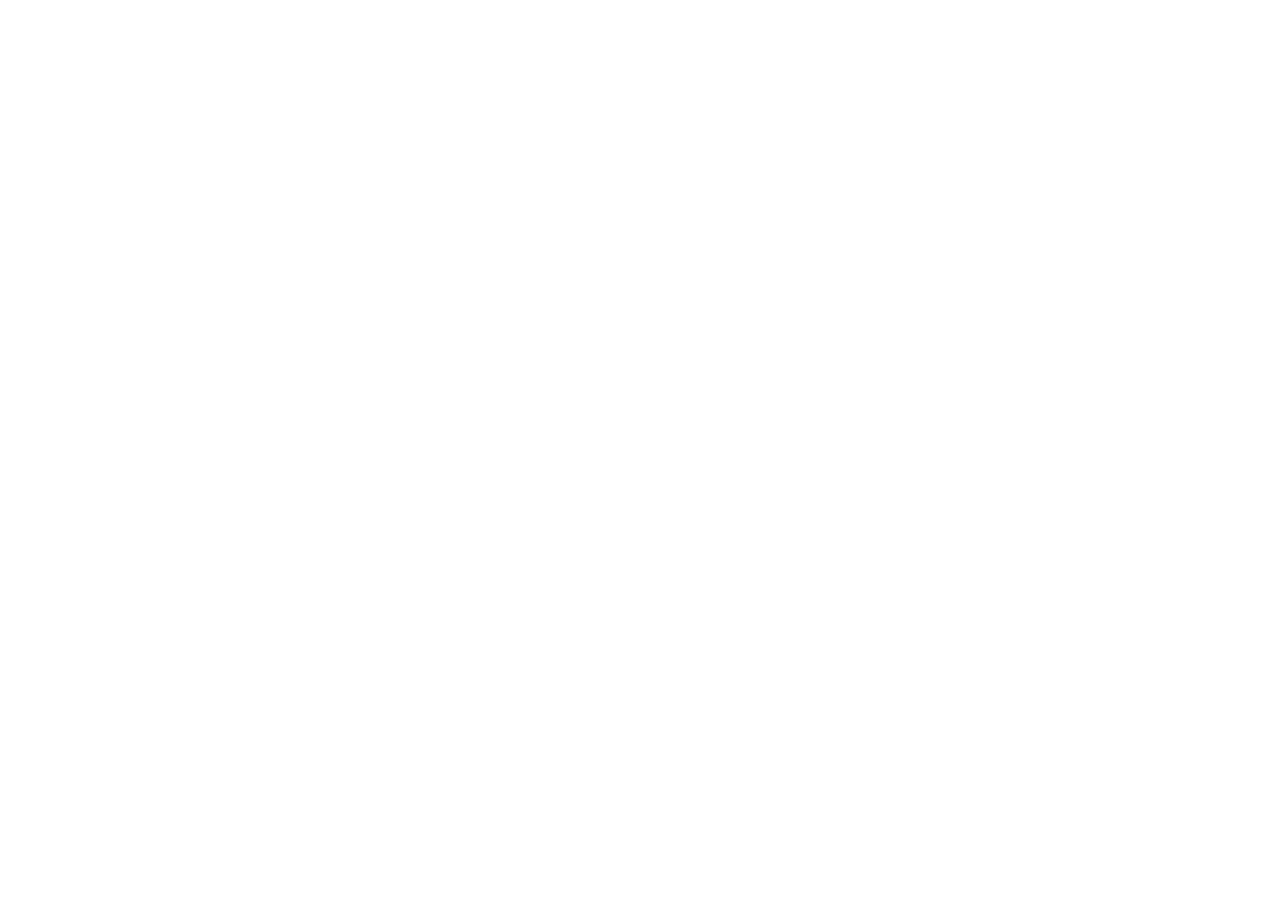
==== intermediate_front_end/wikipedia_viewer/index.html @ 9f8876d5 "added wikipedia-viewer, uncompleted" ====
<!DOCTYPE html>
<html>
  <head>
    <meta charset="utf-8">
    <title>Wikipedia Viewer</title>
    <style media="screen">
      body {
        font-family: 'Source Sans Pro', sans-serif;
        color : gray;
      }
      h1 {
        font-weight: 300;
        font-size: 72px;
      }
    </style>
  </head>
  <body>



    <script src="http://ajax.googleapis.com/ajax/libs/jquery/1.10.2/jquery.min.js">  </script>
    <script src="main.js"></script>

  </body>
</html>
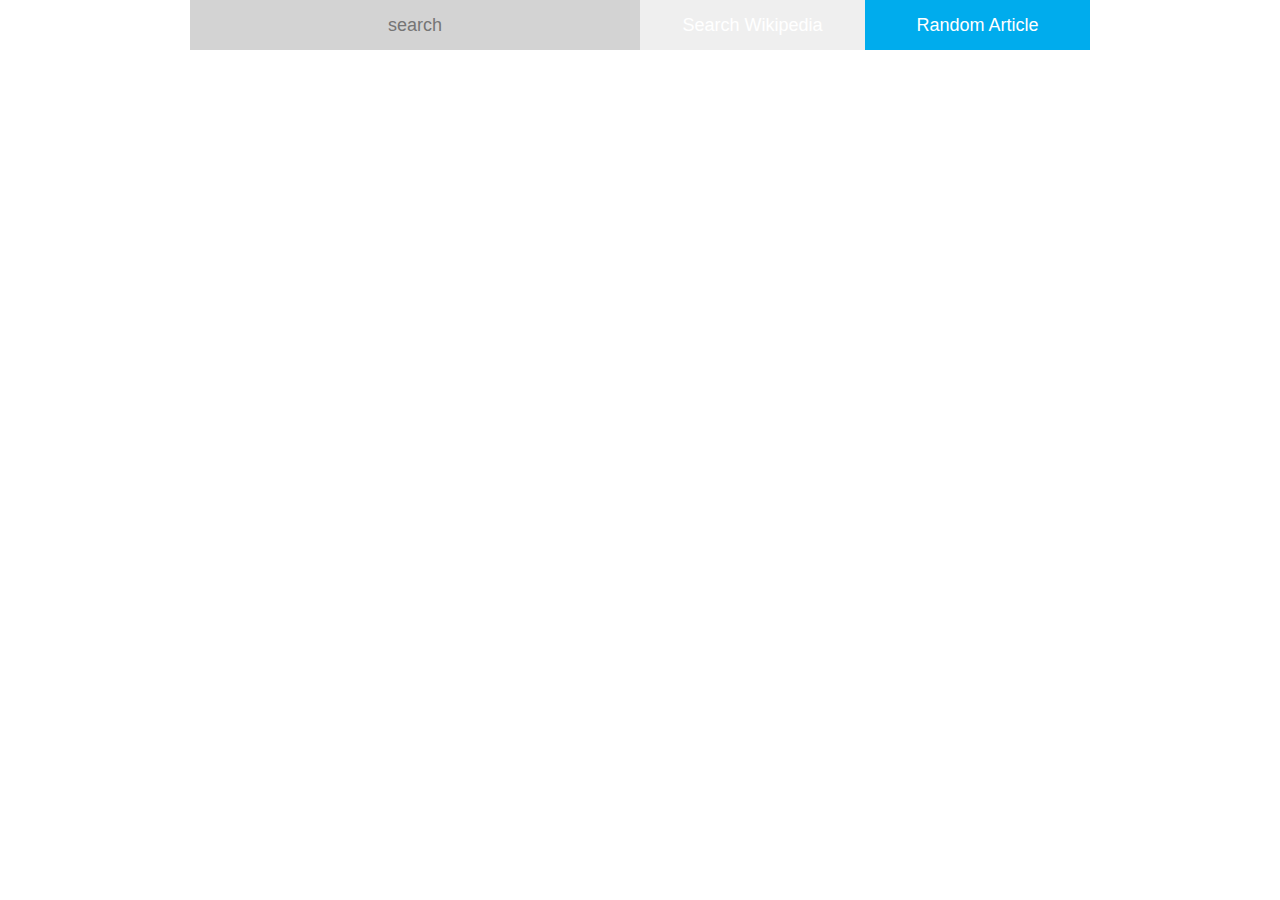
==== commit 765b3dd1: "completed wikipedia viewer challenge" ====
--- a/intermediate_front_end/wikipedia_viewer/index.html
+++ b/intermediate_front_end/wikipedia_viewer/index.html
@@ -3,20 +3,81 @@
   <head>
     <meta charset="utf-8">
     <title>Wikipedia Viewer</title>
+    <!-- Latest compiled and minified CSS -->
     <style media="screen">
       body {
         font-family: 'Source Sans Pro', sans-serif;
         color : gray;
+				margin:0;
+				padding: 0;
       }
+      .container {
+        max-width: 900px;
+        margin: 0 auto;
+      }
+			#search-bar {
+				height: 50px;
+			}
       h1 {
         font-weight: 300;
         font-size: 72px;
       }
+      #results {
+        width: 100%;
+        list-style: none;
+        padding: 0;
+      }
+      .result {
+				padding : 10px;
+				background-color: lightgray;
+				margin-bottom: 20px;
+				transition: margin-left 300ms ease-out;
+				-webkit-transition: margin-left 300ms ease-out;
+      }
+      .result a {
+        text-decoration: none;
+        color : gray;
+      }
+      .result:hover {
+        margin-left: 20px;
+      }
+			input{
+				font-family: 'Source Sans Pro', sans-serif;
+				border : 0px;
+				height: 50px;
+				padding: 0px;
+				margin: 0px;
+				float: left;
+				font-size: 18px;
+				cursor: pointer;
+
+			}
+			#search-field{
+				background-color: lightgray;
+ 	      text-align: center;
+				width: 50%;
+			}
+			input[type="submit"]{
+				width: 25%;
+				color: white;
+			}
+			#random-button {
+				background-color: #00aced;
+			}
     </style>
   </head>
   <body>
+    <div class="container">
+      <form id="search-bar" action="index.html" method="post">
+        <input id="search-field" type="text" name="search-field" placeholder="search">
+        <input id ="search-button" type="submit" name="search-button" value="Search Wikipedia">
+        <input id ="random-button" type="submit" name="random-button" value="Random Article" href="http://www.wikipedia.org">
+      </form>
 
-
+      <div class="result-container">
+				<ul id="results"></ul>
+			</div>
+    </div>
 
     <script src="http://ajax.googleapis.com/ajax/libs/jquery/1.10.2/jquery.min.js">  </script>
     <script src="main.js"></script>
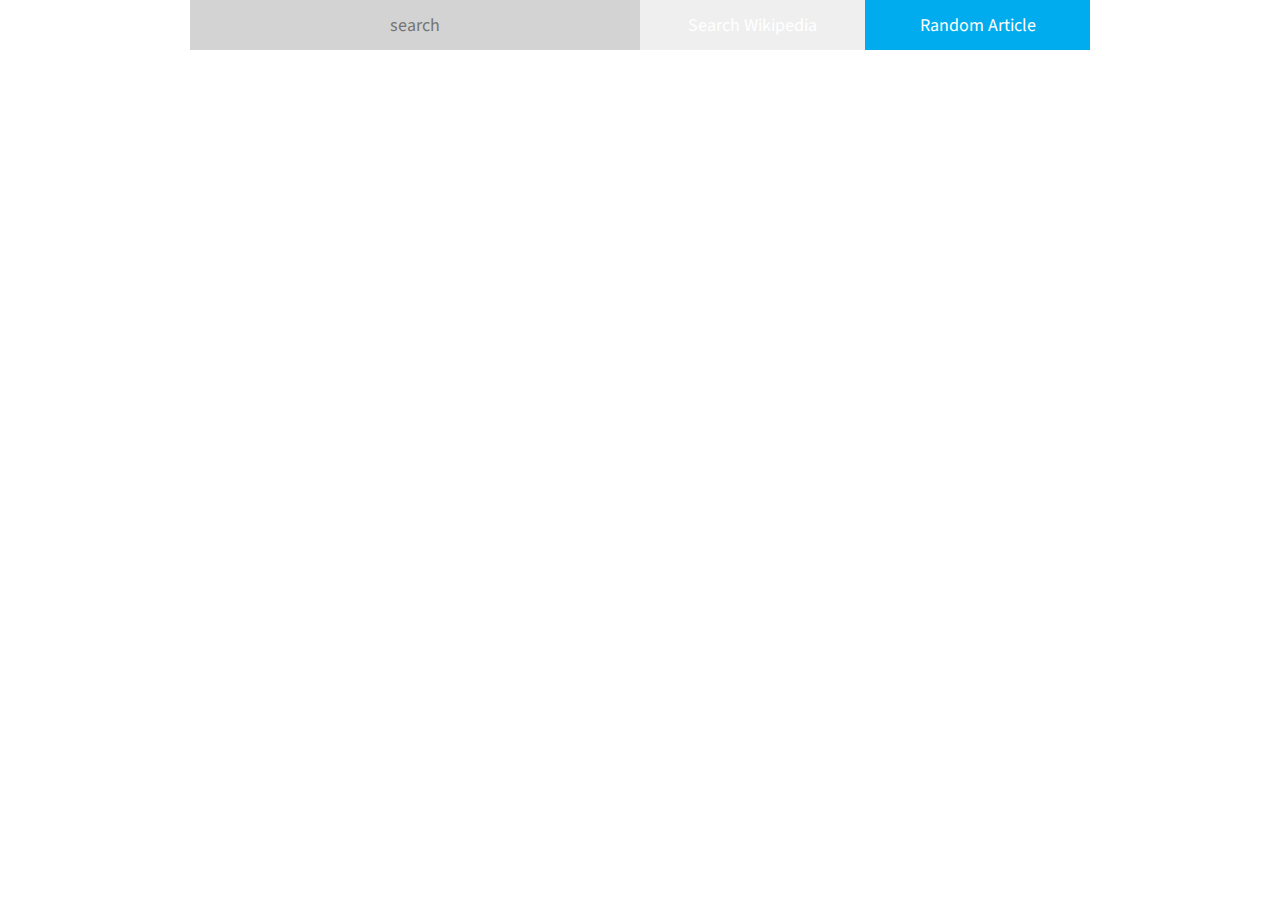
==== commit f30b827e: "added google fonts link tag" ====
--- a/intermediate_front_end/wikipedia_viewer/index.html
+++ b/intermediate_front_end/wikipedia_viewer/index.html
@@ -3,6 +3,7 @@
   <head>
     <meta charset="utf-8">
     <title>Wikipedia Viewer</title>
+    <link href="https://fonts.googleapis.com/css?family=Source+Sans+Pro:300,400" rel="stylesheet">
     <!-- Latest compiled and minified CSS -->
     <style media="screen">
       body {
